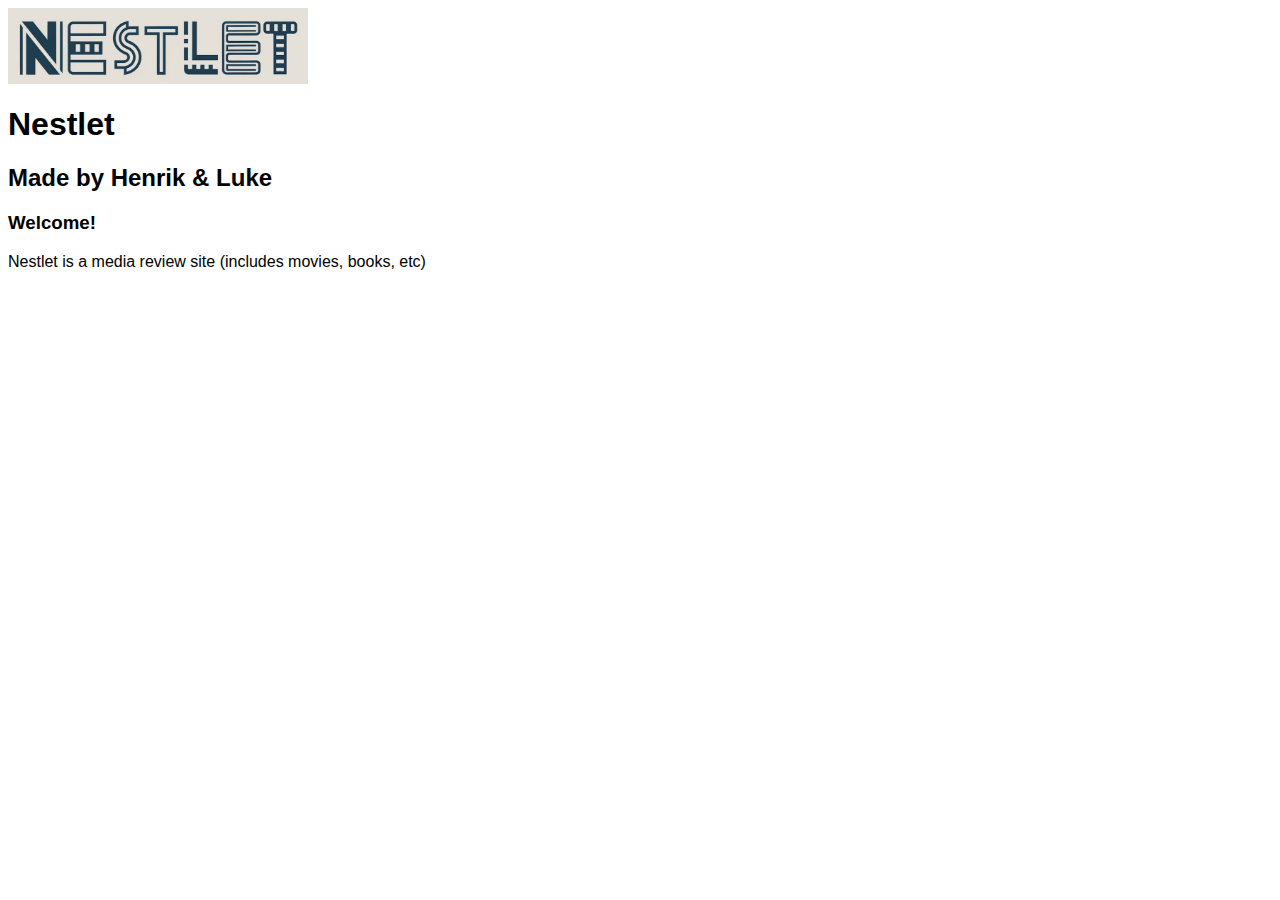
==== index.html @ 25b69ec6 "Merge pull request #1 from Henrik574/patch-1" ====
<!DOCTYPE html>
<html>
    <head>
        <meta charset = "utf-8">
        <meta name="viewport" content="width=device-width, initial-scale=1.0">
        <title>Nestlet</title>
        <link rel="stylesheet" href="index.css">
    </head>
    <body>
        <div class="top-menu">
            <a href="index.html"><img src="./images/logo.jpg" class="logo"></a>
        </div>
        <h1 id="title">Nestlet</h1>
        <h2>Made by Henrik & Luke</h2>
        <h3>Welcome!</h3>
        <p>Nestlet is a media review site (includes movies, books, etc)</p>
    </body>
</html>
---- index.css ----
body {
    font-family: Arial, sans-serif;
}

.topnav {
    overflow: hidden;
    background-color: #333;
}

.topnav a {
    float: left;
    display: block;
    color: #f2f2f2;
    text-align: center;
    padding: 14px 16px;
    text-decoration: none;
}

.topnav a:hover {
    background-color: #ddd;
    color: black;
}

.topnav a.active {
    background-color: #4CAF50;
    color: white;
}

.logo {
    width: 300px;
    height: auto; 
    display: block;
    cursor: pointer;
}
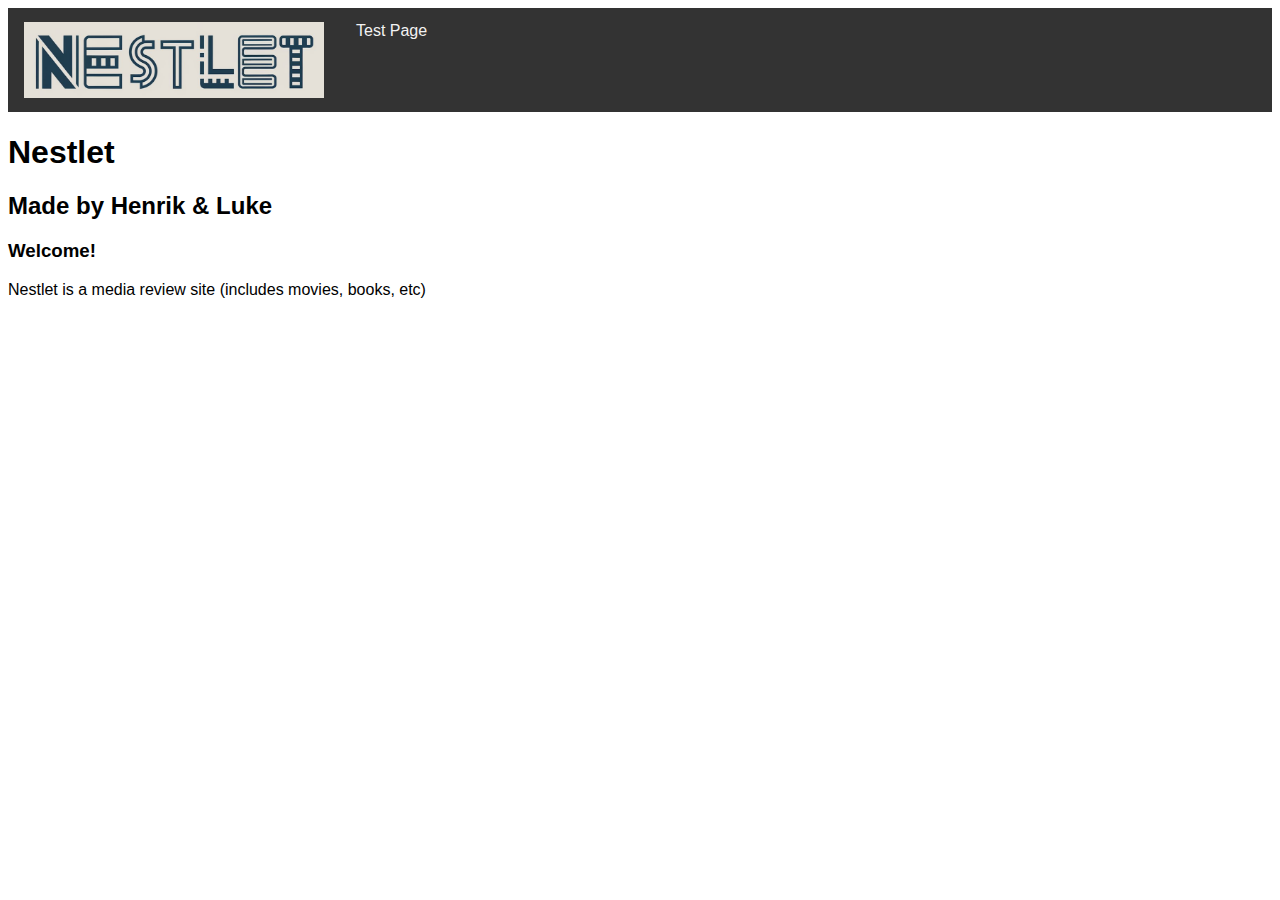
==== commit 6fe1ff5b: "bug fixes with class names in index.html and index.css" ====
--- a/index.html
+++ b/index.html
@@ -9,6 +9,7 @@
     <body>
         <div class="top-menu">
             <a href="index.html"><img src="./images/logo.jpg" class="logo"></a>
+            <a href="test-page.html">Test Page</a>
         </div>
         <h1 id="title">Nestlet</h1>
         <h2>Made by Henrik & Luke</h2>
--- a/index.css
+++ b/index.css
@@ -2,12 +2,12 @@
     font-family: Arial, sans-serif;
 }
 
-.topnav {
+.top-menu {
     overflow: hidden;
     background-color: #333;
 }
 
-.topnav a {
+.top-menu a {
     float: left;
     display: block;
     color: #f2f2f2;
@@ -16,14 +16,9 @@
     text-decoration: none;
 }
 
-.topnav a:hover {
+.top-menu a:hover {
     background-color: #ddd;
     color: black;
-}
-
-.topnav a.active {
-    background-color: #4CAF50;
-    color: white;
 }
 
 .logo {
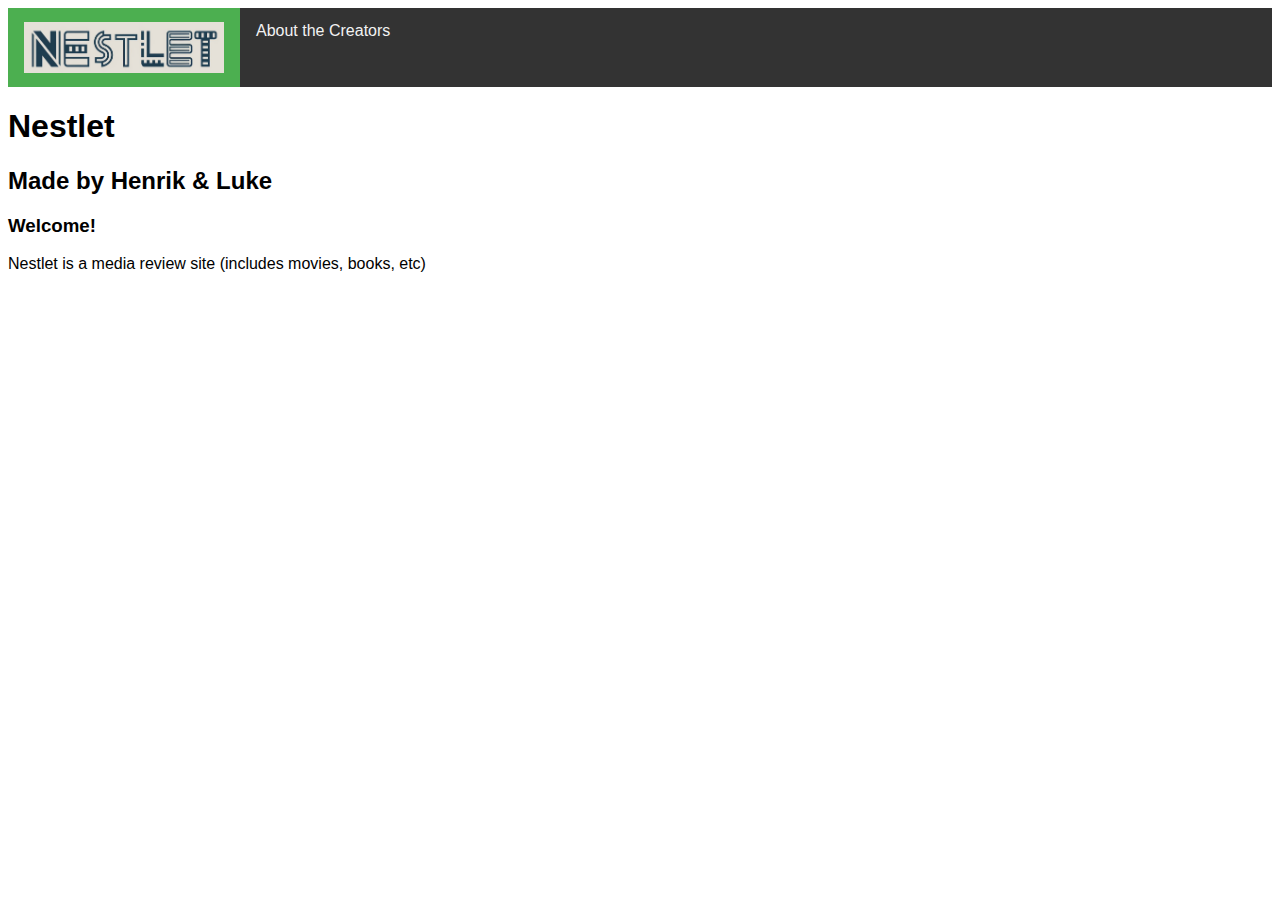
==== commit 87c98475: "changed "test-page" to "about-the-creators" etc" ====
--- a/index.html
+++ b/index.html
@@ -8,8 +8,8 @@
     </head>
     <body>
         <div class="top-menu">
-            <a href="index.html"><img src="./images/logo.jpg" class="logo"></a>
-            <a href="test-page.html">Test Page</a>
+            <a href="index.html" class="active"><img src="./images/logo.jpg" class="logo"></a>
+            <a href="about-the-creators.html">About the Creators</a>
         </div>
         <h1 id="title">Nestlet</h1>
         <h2>Made by Henrik & Luke</h2>
--- a/index.css
+++ b/index.css
@@ -21,8 +21,14 @@
     color: black;
 }
 
+.top-menu a.active {
+    background-color: #4CAF50;
+    color: white;
+}
+
+
 .logo {
-    width: 300px;
+    width: 200px;
     height: auto; 
     display: block;
     cursor: pointer;
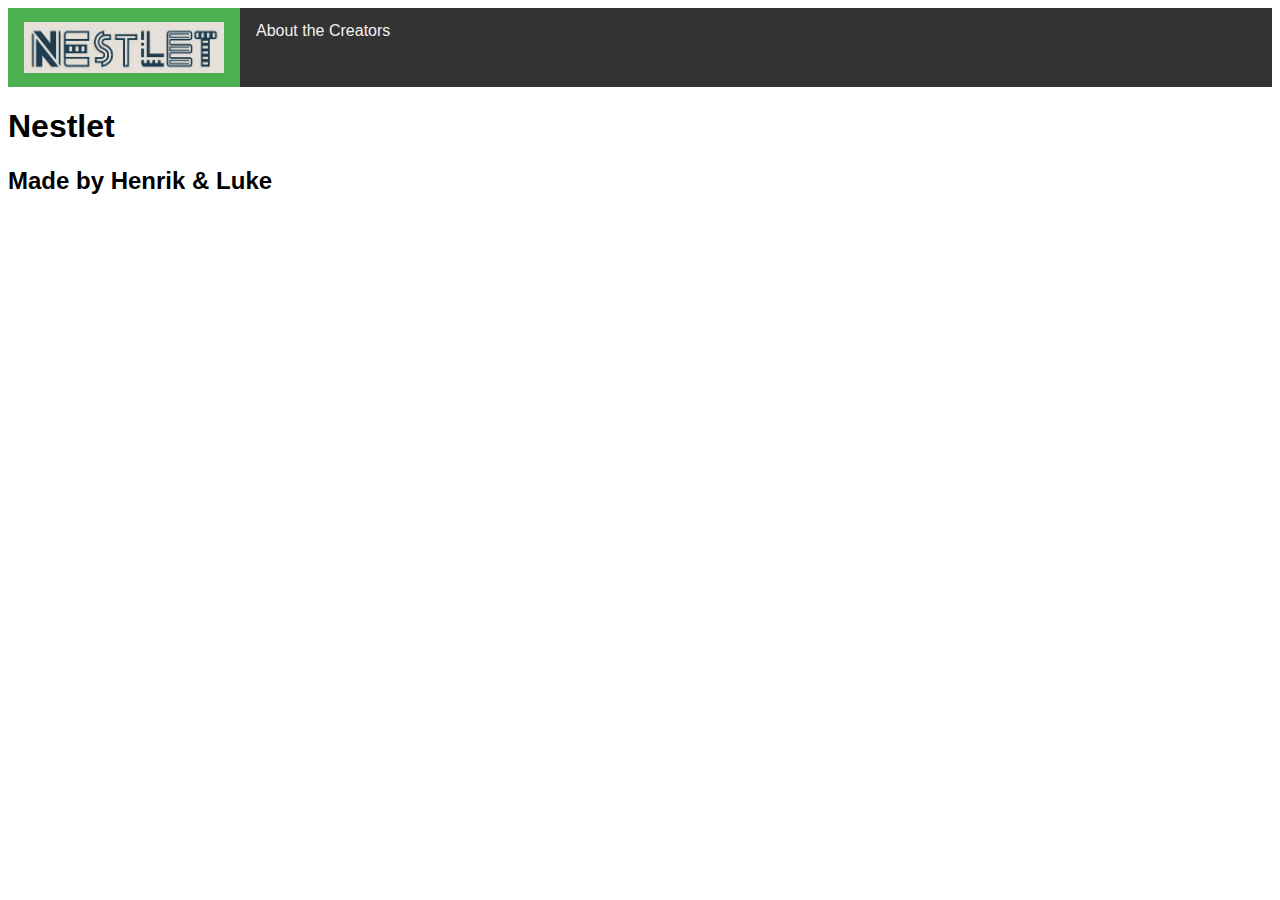
==== commit 5c6f85b6: "removed excess text" ====
--- a/index.html
+++ b/index.html
@@ -13,8 +13,6 @@
         </div>
         <h1 id="title">Nestlet</h1>
         <h2>Made by Henrik & Luke</h2>
-        <h3>Welcome!</h3>
-        <p>Nestlet is a media review site (includes movies, books, etc)</p>
     </body>
 </html>
 
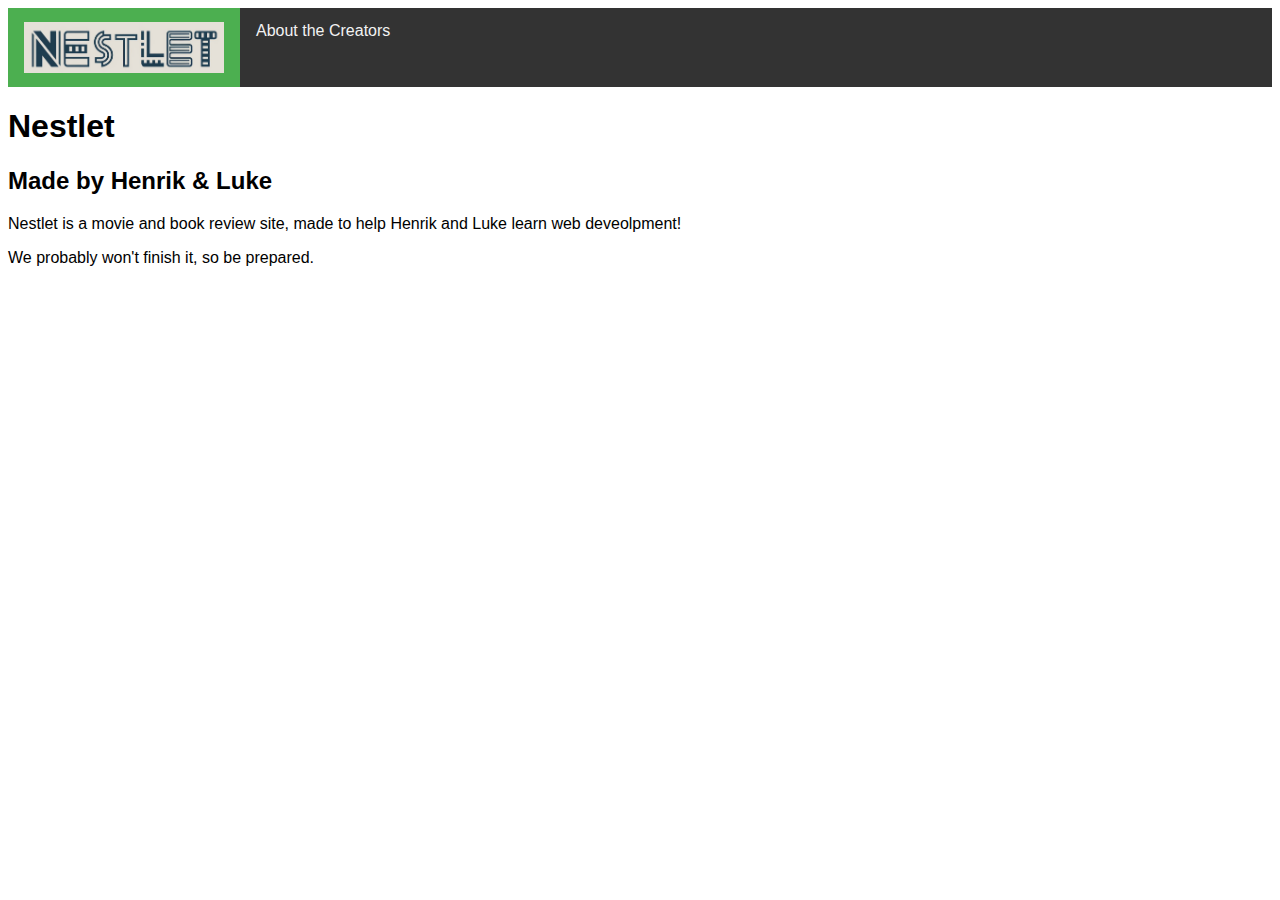
==== commit 812c9aa0: "update index.html" ====
--- a/index.html
+++ b/index.html
@@ -13,6 +13,8 @@
         </div>
         <h1 id="title">Nestlet</h1>
         <h2>Made by Henrik & Luke</h2>
+        <p>Nestlet is a movie and book review site, made to help Henrik and Luke learn web deveolpment!</p>
+        <p>We probably won't finish it, so be prepared.</p>
     </body>
 </html>
 
